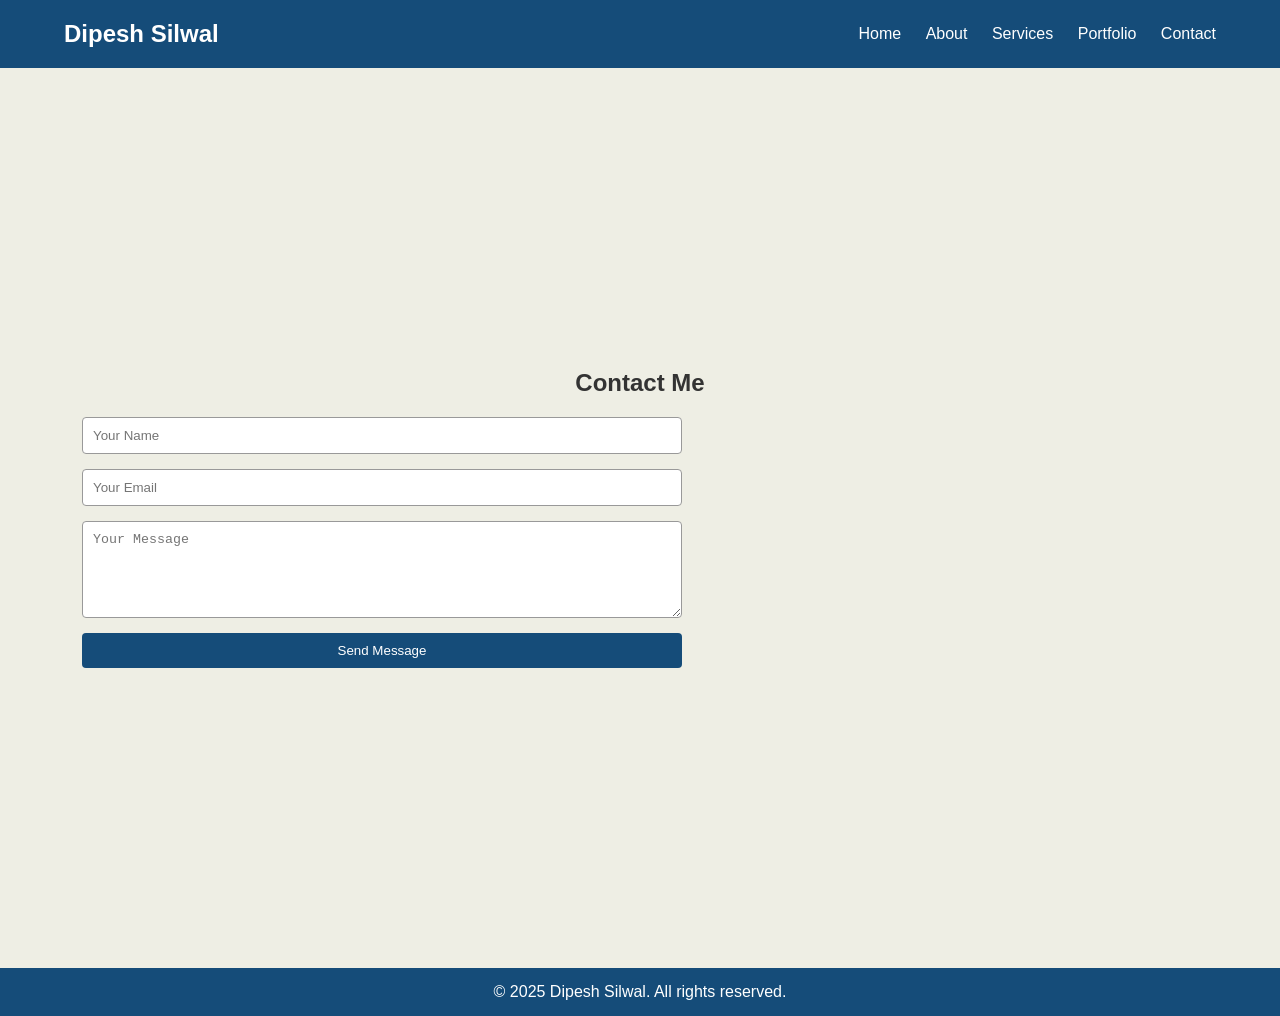
==== contact.html @ 0e760379 "Add files via upload" ====
<!DOCTYPE html>
<html lang="en">

<head>
    <meta charset="UTF-8">
    <meta name="viewport" content="width=device-width, initial-scale=1.0">
    <title>Contact</title>
    <link rel="stylesheet" href="style.css">
</head>

<body>
    <header>
        <div class="container nav">
            <div class="logo">Dipesh Silwal</div>
            <nav>
                <a href="index.html">Home</a>
                <a href="about.html">About</a>
                <a href="services.html">Services</a>
                <a href="portfolio.html">Portfolio</a>
                <a href="contact.html">Contact</a>
            </nav>
        </div>
    </header>

    <section class="section contact">
        <div class="container">
            <h1>Contact Me</h1>
            <form action="#">
                <input type="text" placeholder="Your Name" required>
                <input type="email" placeholder="Your Email" required>
                <textarea placeholder="Your Message" rows="5" required></textarea>
                <button type="submit">Send Message</button>
            </form>
        </div>
    </section>

    <footer>
        <div class="container">
            <p>&copy; 2025 Dipesh Silwal. All rights reserved.</p>
        </div>
    </footer>

</body>

</html>
---- style.css ----
* {
    margin: 0;
    padding: 0;
    box-sizing: border-box;
}

body,
html {
    font-family: Arial, sans-serif;
    scroll-behavior: smooth;
    height: 100%;
}

.container {
    width: 90%;
    max-width: 1200px;
    margin: auto;
}

/* Header */
header {
    background: rgb(21,76,121); /* Changed from mintgreen to rgb(21,76,121) */
    color: white;
    padding: 20px 0;
}

.nav {
    display: flex;
    justify-content: space-between;
    align-items: center;
    flex-wrap: wrap;
}

.nav a {
    color: white ;
    margin-left: 20px;
    text-decoration: none;
}

.nav a:hover {
    text-decoration: underline;
}

.logo {
    font-size: 24px;
    font-weight: bold;
}

/* Section Full Screen */
.section {
    height: 100vh;
    display: flex;
    justify-content: center;
    align-items: center;
    text-align: center;
    padding: 20px;
}

/* Specific Backgrounds for each page */
.home {
    background: #eeeee4;
    color: #333;
}

.about {
    background: #eeeee4;
    color: #333;
}

.services {
    background:#eeeee4;
    color: #333;
}

.portfolio {
    background: #eeeee4;
    color: #333;
}

.contact {
    background: #eeeee4;
    color: #333;
}

/* Portfolio Grid */
.portfolio-grid {
    margin-top: 20px;
    display: flex;
    flex-wrap: wrap;
    justify-content: center;
    gap: 20px;
}

.portfolio-item {
    background: white;
    padding: 30px;
    border: 1px solid #ccc;
    flex: 1 1 250px;
    max-width: 300px;
}

/* Form */
form {
    max-width: 600px;
    margin-top: 20px;
    display: flex;
    flex-direction: column;
    gap: 15px;
}

input,
textarea {
    padding: 10px;
    border: 1px solid #999;
    border-radius: 4px;
}

button {
    padding: 10px;
    background: rgb(21,76,121); /* Changed from mintgreen to rgb(21,76,121) */
    color: white;
    border: none;
    border-radius: 4px;
    cursor: pointer;
}

button:hover {
    background: #1a5d91; /* A slightly lighter shade for hover effect */
}

/* Footer */
footer {
    background: rgb(21,76,121); /* Changed from mintgreen to rgb(21,76,121) */
    color: white;
    text-align: center;
    padding: 15px 0;
}

/* Responsive */
@media (max-width: 768px) {
    .nav {
        flex-direction: column;
    }

    .portfolio-grid {
        flex-direction: column;
        align-items: center;
    }
}
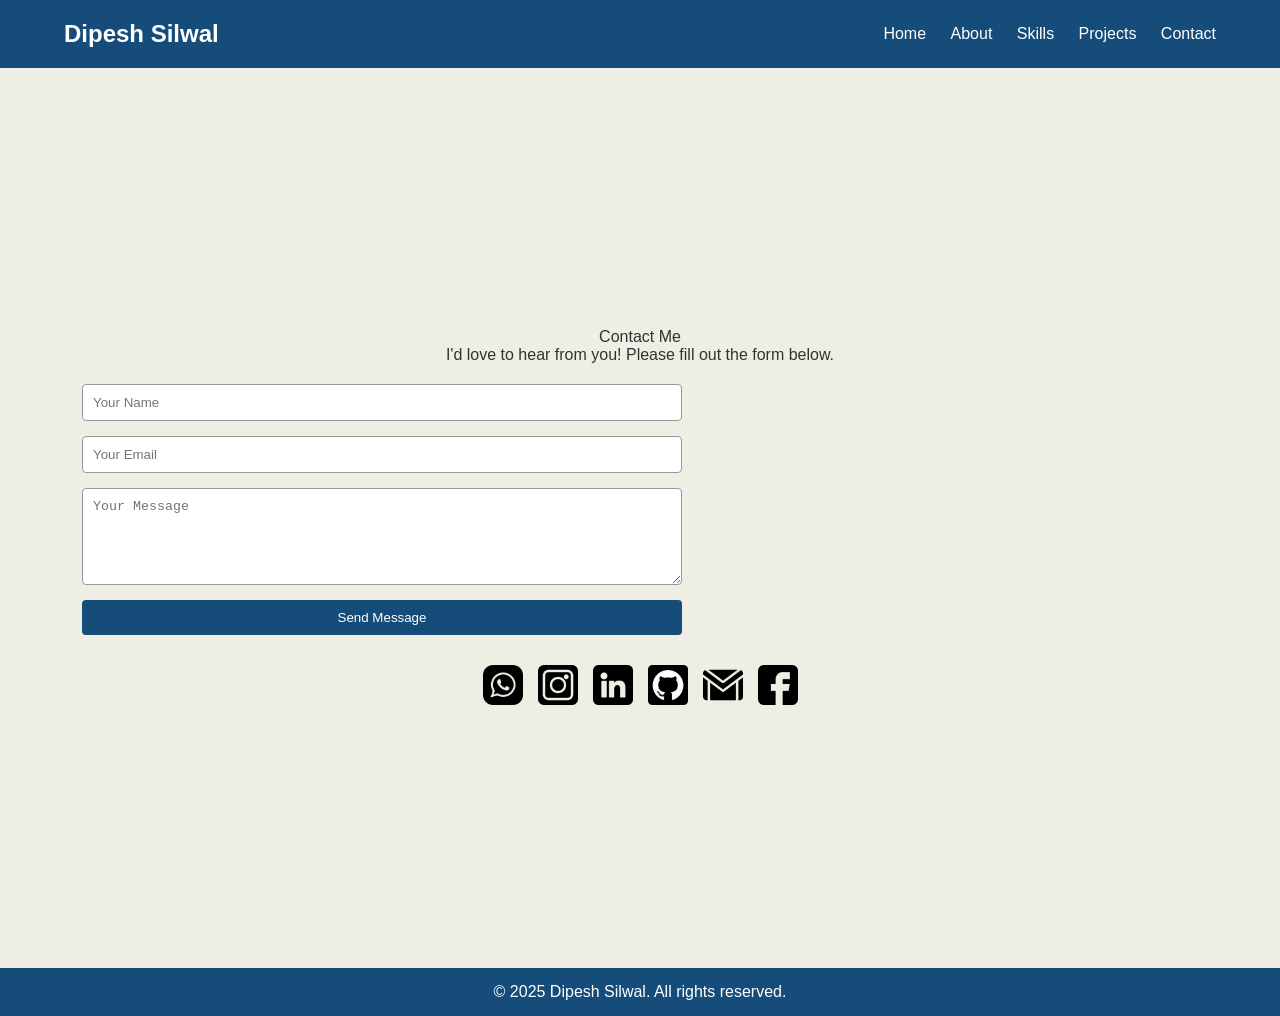
==== commit 11d5276f: "All" ====
--- a/contact.html
+++ b/contact.html
@@ -1,45 +1,71 @@
 <!DOCTYPE html>
 <html lang="en">
+<head>
+  <meta charset="UTF-8" />
+  <meta name="viewport" content="width=device-width, initial-scale=1.0" />
+  <title>Contact</title>
+  <link rel="stylesheet" href="style.css" />
+  <style>
+    .social-icons {
+      display: flex;
+      justify-content: center;
+      flex-wrap: wrap;
+      gap: 15px;
+      margin-top: 30px;
+    }
 
-<head>
-    <meta charset="UTF-8">
-    <meta name="viewport" content="width=device-width, initial-scale=1.0">
-    <title>Contact</title>
-    <link rel="stylesheet" href="style.css">
+    .social-icons a img {
+      width: 40px;
+      height: 40px;
+      transition: transform 0.2s;
+    }
+
+    .social-icons a img:hover {
+      transform: scale(1.1);
+    }
+  </style>
 </head>
+<body>
+  <header>
+    <div class="container nav">
+      <div class="logo">Dipesh Silwal</div>
+      <nav>
+        <a href="index.html">Home</a>
+        <a href="resume.html">About</a>
+        <a href="skills.html">Skills</a>
+        <a href="projects.html">Projects</a>
+        <a href="contact.html">Contact</a>
+      </nav>
+    </div>
+  </header>
 
-<body>
-    <header>
-        <div class="container nav">
-            <div class="logo">Dipesh Silwal</div>
-            <nav>
-                <a href="index.html">Home</a>
-                <a href="about.html">About</a>
-                <a href="services.html">Services</a>
-                <a href="portfolio.html">Portfolio</a>
-                <a href="contact.html">Contact</a>
-            </nav>
-        </div>
-    </header>
+  <section class="section contact">
+    <div class="container">
+      <p>Contact Me</P>
+      <p>I'd love to hear from you! Please fill out the form below.</p>
 
-    <section class="section contact">
-        <div class="container">
-            <h1>Contact Me</h1>
-            <form action="#">
-                <input type="text" placeholder="Your Name" required>
-                <input type="email" placeholder="Your Email" required>
-                <textarea placeholder="Your Message" rows="5" required></textarea>
-                <button type="submit">Send Message</button>
-            </form>
-        </div>
-    </section>
+      <form action="#" method="post">
+        <input type="text" name="name" placeholder="Your Name" required />
+        <input type="email" name="email" placeholder="Your Email" required />
+        <textarea name="message" placeholder="Your Message" rows="5" required></textarea>
+        <button type="submit">Send Message</button>
+      </form>
 
-    <footer>
-        <div class="container">
-            <p>&copy; 2025 Dipesh Silwal. All rights reserved.</p>
-        </div>
-    </footer>
+      <div class="social-icons">
+        <a href="https://wa.me/qr/2MRGF44LHXKUB1" target="_blank"><img src="icons/whatsapp.png" alt="WhatsApp" /></a>
+        <a href="https://www.instagram.com/deepessh17/profilecard/?igsh=MWJ3cmZwczAzZWVubg==" target="_blank"><img src="icons/instagram.png" alt="Instagram" /></a>
+        <a href="https://www.linkedin.com/in/dipesh-silwal-3b0014316utm_source=share&utm_campaign=share_via&utm_content=profile&utm_medium=android_app" target="_blank"><img src="icons/linkedin.png" alt="LinkedIn" /></a>
+        <a href="https://github.com/silwaldipesh01" target="_blank"><img src="icons/github.png" alt="GitHub" /></a>
+        <a href="mailto:silwaldipesh01@gmail.com"><img src="icons/gmail.png" alt="Email" /></a>
+        <a href="https://www.facebook.com/silwaldipesh01" target="_blank"><img src="icons/facebook.png" alt="Facebook" /></a>
+      </div>
+    </div>
+  </section>
 
+  <footer>
+    <div class="container">
+      <p>&copy; 2025 Dipesh Silwal. All rights reserved.</p>
+    </div>
+  </footer>
 </body>
-
-</html>+</html>
--- a/style.css
+++ b/style.css
@@ -9,6 +9,7 @@
     font-family: Arial, sans-serif;
     scroll-behavior: smooth;
     height: 100%;
+    background: #f9f9f9;
 }
 
 .container {
@@ -19,7 +20,7 @@
 
 /* Header */
 header {
-    background: rgb(21,76,121); /* Changed from mintgreen to rgb(21,76,121) */
+    background: rgb(21,76,121);
     color: white;
     padding: 20px 0;
 }
@@ -29,16 +30,6 @@
     justify-content: space-between;
     align-items: center;
     flex-wrap: wrap;
-}
-
-.nav a {
-    color: white ;
-    margin-left: 20px;
-    text-decoration: none;
-}
-
-.nav a:hover {
-    text-decoration: underline;
 }
 
 .logo {
@@ -46,43 +37,38 @@
     font-weight: bold;
 }
 
-/* Section Full Screen */
+.nav a {
+    color: white;
+    margin-left: 20px;
+    text-decoration: none;
+}
+
+.nav a:hover,
+.nav a.active {
+    text-decoration: underline;
+}
+
+/* Section Styling */
 .section {
-    height: 100vh;
+    min-height: 100vh;
     display: flex;
     justify-content: center;
     align-items: center;
     text-align: center;
-    padding: 20px;
-}
-
-/* Specific Backgrounds for each page */
-.home {
-    background: #eeeee4;
-    color: #333;
-}
-
-.about {
-    background: #eeeee4;
-    color: #333;
-}
-
-.services {
-    background:#eeeee4;
-    color: #333;
-}
-
-.portfolio {
-    background: #eeeee4;
-    color: #333;
-}
-
+    padding: 40px 20px;
+}
+
+/* Page-specific background */
+.home,
+.about,
+.services,
+.portfolio,
 .contact {
     background: #eeeee4;
     color: #333;
 }
 
-/* Portfolio Grid */
+/* Portfolio Grid / Projects Table */
 .portfolio-grid {
     margin-top: 20px;
     display: flex;
@@ -99,7 +85,35 @@
     max-width: 300px;
 }
 
-/* Form */
+/* Projects Table Styling */
+table {
+    width: 100%;
+    border-collapse: collapse;
+    margin-top: 20px;
+}
+
+th,
+td {
+    border: 1px solid #ccc;
+    padding: 12px;
+    text-align: left;
+}
+
+th {
+    background: #1a5d91;
+    color: white;
+}
+
+td a {
+    color: rgb(21,76,121);
+    text-decoration: none;
+}
+
+td a:hover {
+    text-decoration: underline;
+}
+
+/* Forms */
 form {
     max-width: 600px;
     margin-top: 20px;
@@ -117,7 +131,7 @@
 
 button {
     padding: 10px;
-    background: rgb(21,76,121); /* Changed from mintgreen to rgb(21,76,121) */
+    background: rgb(21,76,121);
     color: white;
     border: none;
     border-radius: 4px;
@@ -125,25 +139,184 @@
 }
 
 button:hover {
-    background: #1a5d91; /* A slightly lighter shade for hover effect */
-}
-
+    background: #1a5d91;
+}
+
+/* ===== Resume Page Styles ===== */
+.resume-container {
+    max-width: 900px;
+    margin: 40px auto;
+    background: white;
+    padding: 40px;
+    border-radius: 10px;
+    box-shadow: 0 4px 12px rgba(0, 0, 0, 0.1);
+    line-height: 1.6;
+    text-align: left;
+  }
+  
+  .resume-container h1,
+  .resume-container h2 {
+    color: #1a5d91;
+    margin-bottom: 10px;
+  }
+  
+  .resume-container .contact-info p {
+    margin: 4px 0;
+  }
+  
+  .resume-container ul {
+    padding-left: 20px;
+    margin: 10px 0;
+  }
+  
+  .resume-container ul li {
+    margin-bottom: 5px;
+  }
+  
+  .resume-container p {
+    margin-bottom: 12px;
+  }
+  
 /* Footer */
 footer {
-    background: rgb(21,76,121); /* Changed from mintgreen to rgb(21,76,121) */
+    background: rgb(21,76,121);
     color: white;
     text-align: center;
     padding: 15px 0;
-}
+    margin-top: auto;
+}
+/* === BUTTON STYLES === */
+.btn {
+    display: inline-block;
+    margin: 10px;
+    padding: 10px 20px;
+    background: rgb(21,76,121);
+    color: white;
+    border-radius: 4px;
+    text-decoration: none;
+    transition: background 0.3s;
+  }
+  
+  .btn:hover {
+    background: #1a5d91;
+  }
+  
+  /* === PROJECT PREVIEW SECTION === */
+  .project-preview {
+    display: flex;
+    flex-wrap: wrap;
+    gap: 20px;
+    justify-content: center;
+    margin-top: 20px;
+  }
+  
+  .project-card {
+    background: white;
+    padding: 20px;
+    border: 1px solid #ccc;
+    border-radius: 6px;
+    max-width: 300px;
+    box-shadow: 0 2px 6px rgba(0, 0, 0, 0.05);
+  }
+  
+  .project-card h3 {
+    margin-bottom: 10px;
+    color: #1a5d91;
+  }
+  
+  /* === SKILLS GRID === */
+  .skills-grid {
+    display: flex;
+    flex-wrap: wrap;
+    gap: 10px;
+    justify-content: center;
+    margin-top: 20px;
+  }
+  
+  .skills-grid span {
+    background: #1a5d91;
+    color: white;
+    padding: 8px 12px;
+    border-radius: 4px;
+  }
+  
+  /* === BLOCKQUOTE === */
+  blockquote {
+    font-style: italic;
+    text-align: center;
+    margin: 40px auto;
+    max-width: 600px;
+    color: #444;
+  }
+  
+  /* === CONTACT BRIEF === */
+  .contact-brief p {
+    margin-top: 10px;
+  }
+/* === Skills Gallery === */
+.skills-gallery {
+    display: flex;
+    flex-wrap: wrap;
+    gap: 30px;
+    justify-content: center;
+    margin-top: 40px;
+  }
+  
+  .skill-item {
+    text-align: center;
+    width: 140px;
+    transition: transform 0.2s ease-in-out;
+  }
+  
+  .skill-item:hover {
+    transform: scale(1.07);
+  }
+  
+  .skill-item img {
+    width: 100px;
+    height: 100px;
+    object-fit: contain;
+    margin-bottom: 10px;
+  }
+  
+  .skill-item p {
+    font-size: 16px;
+    font-weight: 500;
+    margin: 0;
+  }
+  .skills-section {
+    width: 100%;
+    padding: 40px 0;
+    background-color: #f9f9f9; /* optional background */
+  }
+  
+  .skills-gallery {
+    max-width: 1200px;
+    margin: 0 auto;
+    display: flex;
+    flex-wrap: wrap;
+    gap: 40px;
+    justify-content: center;
+    padding: 0 20px;
+  }
+  
 
 /* Responsive */
 @media (max-width: 768px) {
     .nav {
         flex-direction: column;
+        align-items: flex-start;
+        gap: 10px;
     }
 
     .portfolio-grid {
         flex-direction: column;
         align-items: center;
     }
-}+
+    table {
+        font-size: 14px;
+    }
+}
+
+
